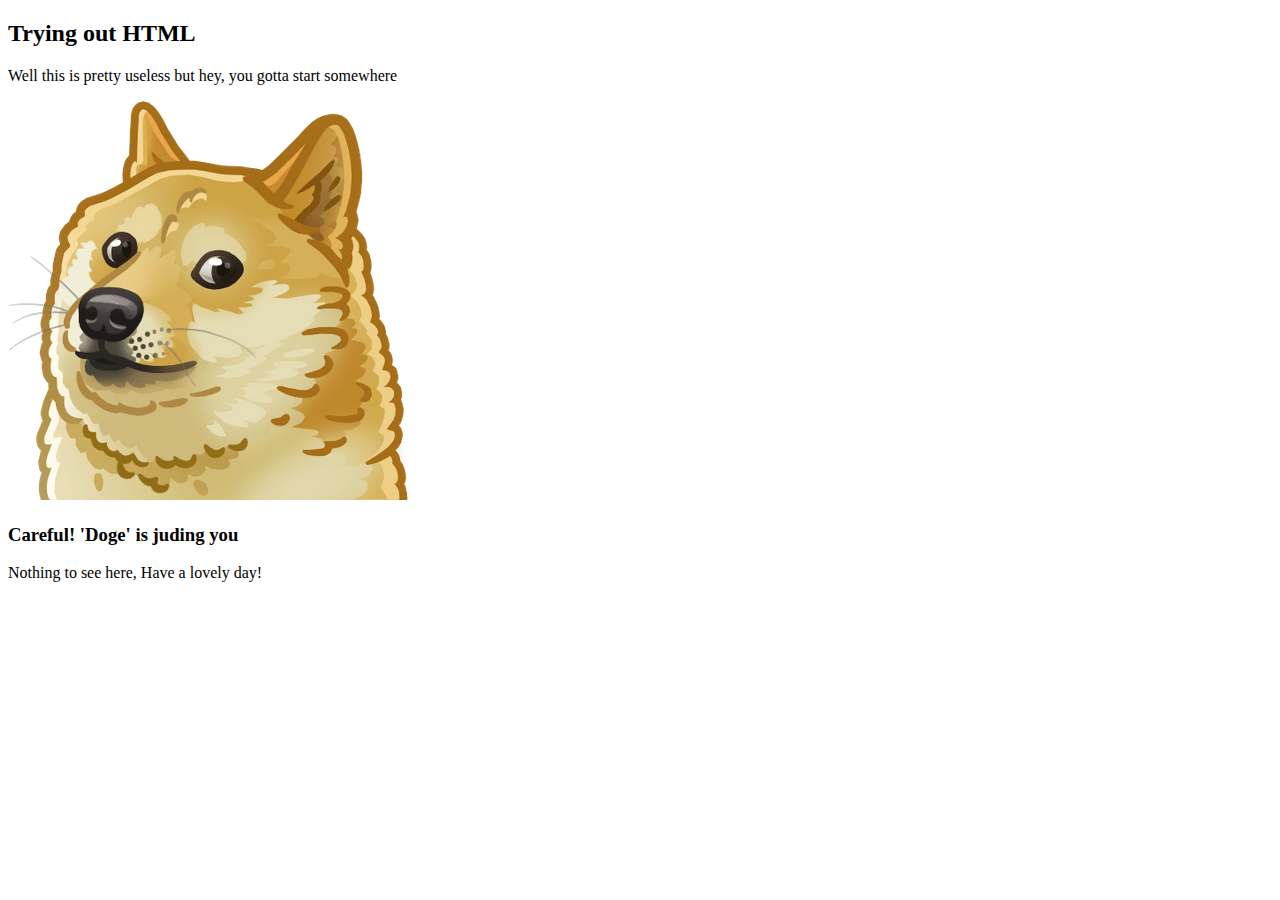
==== index.html @ f20d72f4 "1" ====
<!DOCTYPE html>
<html lang="en" dir="ltr">
  <head>
    <meta charset="utf-8">
    <link rel="icon"
    type="image/png"
    href="Images/emo.png">
    <title>Welcome!</title>
  </head>
  <body>
    <header>
      <h2>Trying out HTML</h2>
    </header>
      <p>Well this is pretty useless but hey, you gotta start somewhere</p>
      <a href="Images/doge.png">
      <img src="Images/doge.png"
      alt="It's an image of DOGE!">
    </a>
      <br>
      <h3>Careful! 'Doge' is juding you</h3>
    <footer>
      Nothing to see here, Have a lovely day!
    </footer>
  </body>
</html>
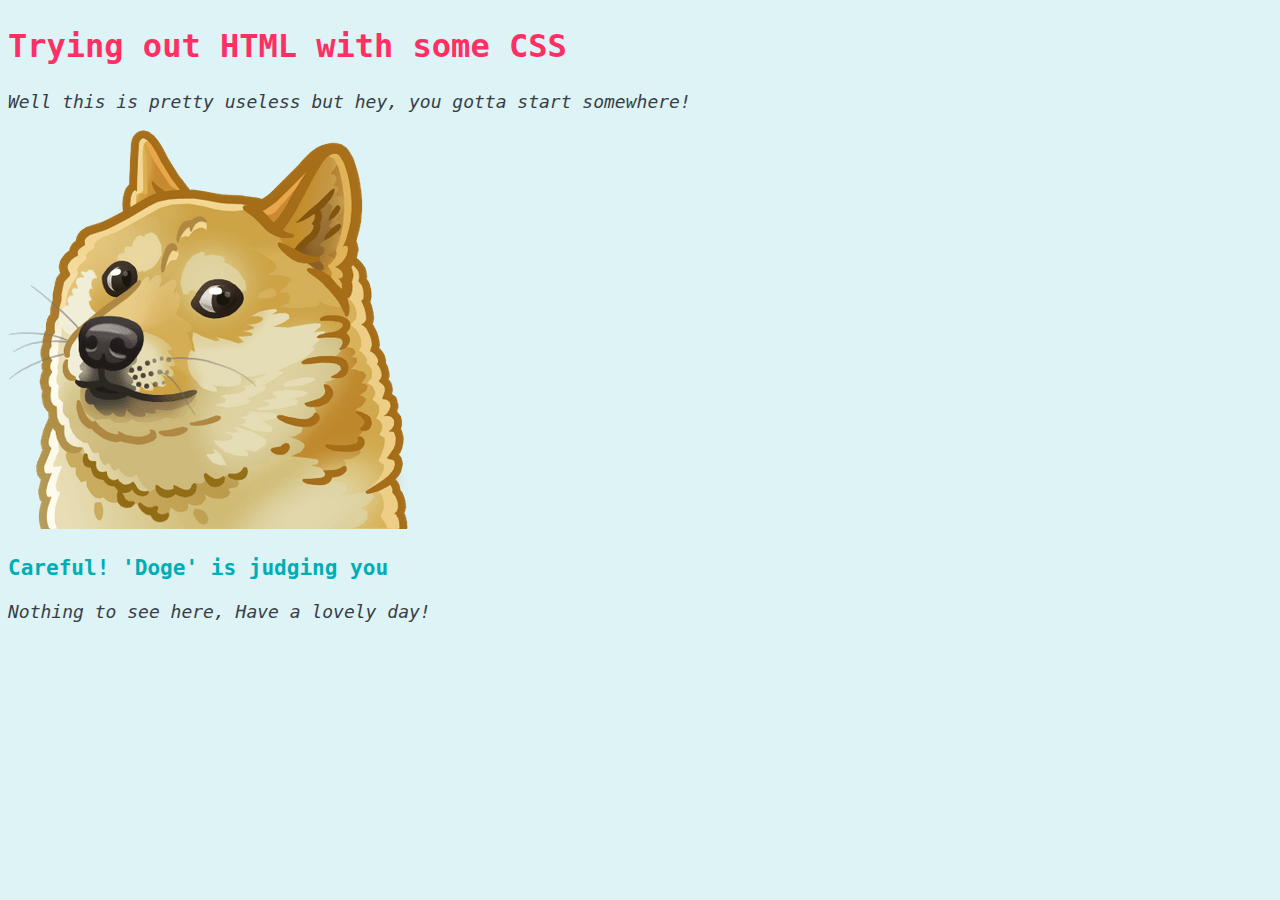
==== commit d0722c0a: "orbis_css_2" ====
--- a/index.html
+++ b/index.html
@@ -1,25 +1,34 @@
 <!DOCTYPE html>
 <html lang="en" dir="ltr">
-  <head>
+  <head style="background-color:white">
     <meta charset="utf-8">
     <link rel="icon"
     type="image/png"
-    href="Images/emo.png">
+    href="css3/Images/emo.png">
+    <link rel="stylesheet" href="css3/master.css">
     <title>Welcome!</title>
+    <!-- Internal Styling
+    <style>
+      h3{
+        color: pink;
+      }
+      >
+    </style>
+  -->
   </head>
   <body>
     <header>
-      <h2>Trying out HTML</h2>
+      <h2>Trying out HTML with some CSS</h2>
     </header>
-      <p>Well this is pretty useless but hey, you gotta start somewhere</p>
-      <a href="Images/doge.png">
-      <img src="Images/doge.png"
+      <p>Well this is pretty useless but hey, you gotta start somewhere!</p>
+      <a href="css3/Images/doge.png">
+      <img src="css3/Images/doge.png"
       alt="It's an image of DOGE!">
     </a>
       <br>
-      <h3>Careful! 'Doge' is juding you</h3>
+      <h3>Careful! 'Doge' is judging you</h3>
     <footer>
-      Nothing to see here, Have a lovely day!
+      <p>Nothing to see here, Have a lovely day!</p>
     </footer>
   </body>
 </html>
--- a/css3/master.css
+++ b/css3/master.css
@@ -0,0 +1,19 @@
+/*Commenting in css*/
+html{
+  background: #ddf3f5;
+}
+body{
+  font-family: monospace;
+  font-size: 18px;
+}
+h2{
+  color: #ff2e63;
+  font-size: 32px;
+}
+h3{
+  color: #00adb5;
+}
+p{
+  color: #393e46;
+  font-style: oblique;
+}
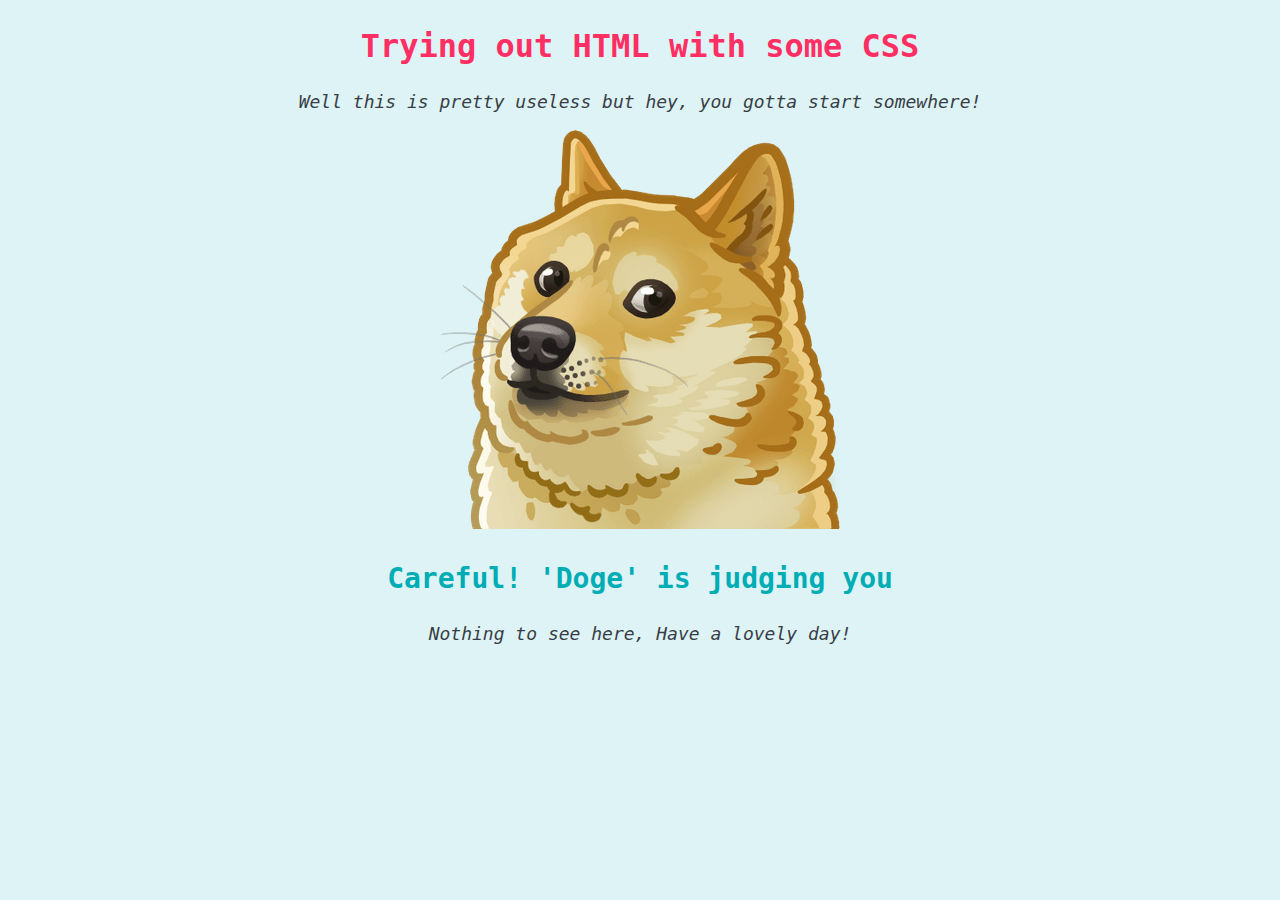
==== commit 3cfab437: "orbis_css_3" ====
--- a/index.html
+++ b/index.html
@@ -5,7 +5,7 @@
     <link rel="icon"
     type="image/png"
     href="css3/Images/emo.png">
-    <link rel="stylesheet" href="css3/master.css">
+    <link rel="stylesheet" href="css3/css/dogehtml.css">
     <title>Welcome!</title>
     <!-- Internal Styling
     <style>
--- a/css3/css/dogehtml.css
+++ b/css3/css/dogehtml.css
@@ -0,0 +1,27 @@
+/*Commenting in css*/
+html{
+  background: #ddf3f5;
+  text-align: center;
+}
+body{
+  font-family: monospace;
+  font-size: 18px;
+}
+h2{
+  color: #ff2e63;
+  font-size: 32px;
+}
+h3{
+  color: #00adb5;
+  font-size: 28px;
+}
+p{
+  color: #393e46;
+  font-style: oblique;
+}
+
+footer{
+  color: #00adb5;
+  font-style: normal;
+  font-size: 18px;
+}
